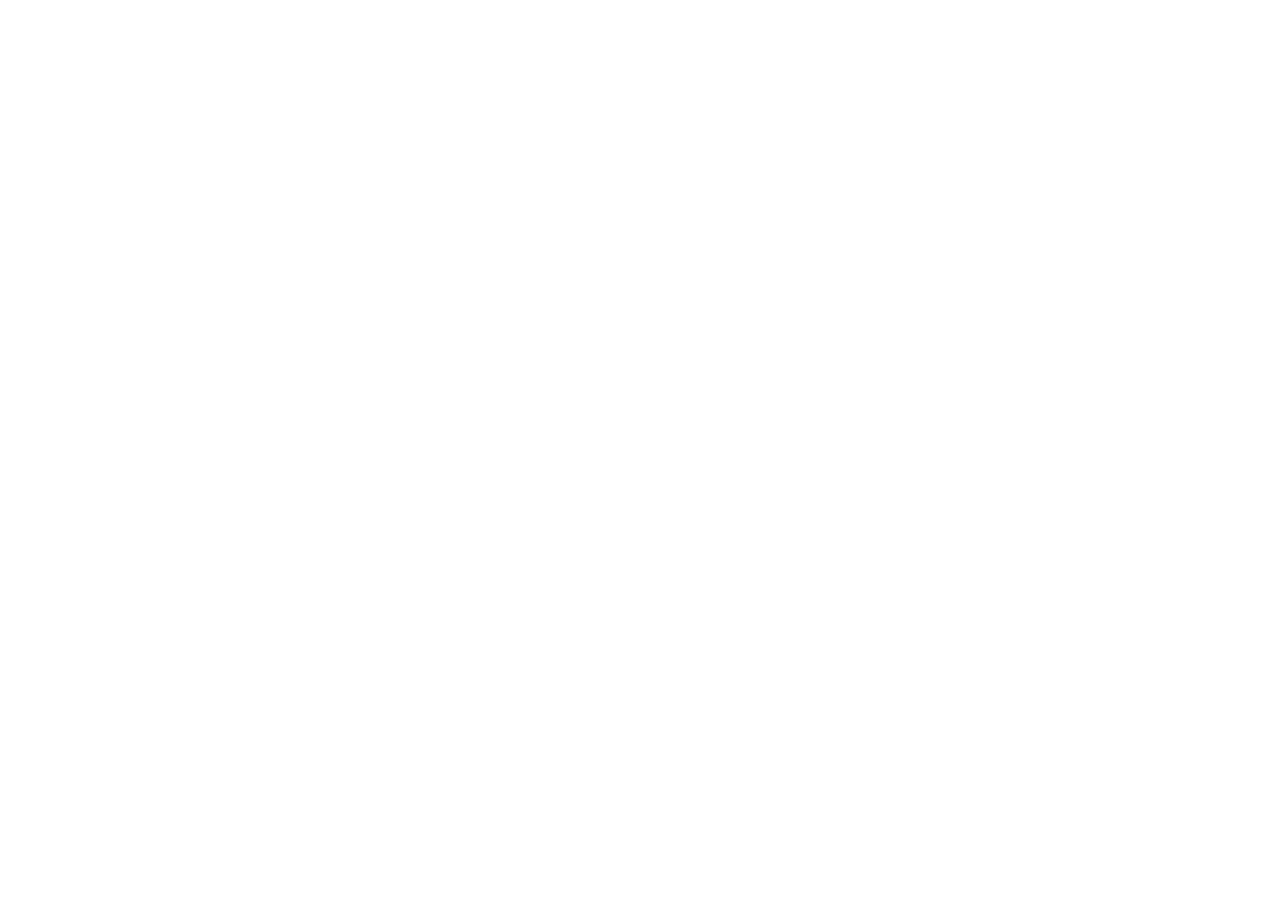
==== html/index.html @ 93bded05 "initial commit with file structure" ====
<!DOCTYPE html>
<html lang="en">
  <head>
    <!-- Required meta tags -->
    <meta charset="utf-8">
    <meta name="viewport" content="width=device-width, initial-scale=1, shrink-to-fit=no">

    <!-- Bootstrap CSS -->
    <link rel="stylesheet" href="https://maxcdn.bootstrapcdn.com/bootstrap/4.0.0/css/bootstrap.min.css" integrity="sha384-Gn5384xqQ1aoWXA+058RXPxPg6fy4IWvTNh0E263XmFcJlSAwiGgFAW/dAiS6JXm" crossorigin="anonymous">

    <!-- Custom styles for this template -->
    <link href="css/main.css" rel="stylesheet">
    <link href="https://fonts.googleapis.com/css2?family=Permanent+Marker&display=swap" rel="stylesheet">
    <link href="https://fonts.googleapis.com/css2?family=Oswald:wght@200&display=swap" rel="stylesheet">
    <link href="https://fonts.googleapis.com/css2?family=Open+Sans:ital,wght@1,300&family=Oswald:wght@200&display=swap" rel="stylesheet">
    <link href="//code.jquery.com/ui/1.12.1/themes/smoothness/jquery-ui.css" rel="stylesheet">
    

    <title> The Shamrocks! </title>
  </head>
      <body class="text-center">

        <canvas id="canvas-image-blending">
        <main role="main" class="inner cover">
        <img src="" alt="Shamrock" style="width:100%">
        </canvas>

        <h1 class="cover-heading text-light"> “Luck is what happens when preparation meets opportunity.” - Seneca </h1>

        </main>
    
      </body>

      <footer class="fixed-bottom mastfoot mt-auto">
        <div class="inner">
        <p class="text-muted">© The Shamrocks 2021 </p>
        </div>
      </footer>
    </div>

    <!-- Bootstrap core JavaScript
    ================================================== -->
    <!-- Placed at the end of the document so the pages load faster -->
    
    <script src="https://code.jquery.com/jquery-3.4.1.js"integrity="sha256-WpOohJOqMqqyKL9FccASB9O0KwACQJpFTUBLTYOVvVU="
    crossorigin="anonymous"></script>
    <script src="https://code.jquery.com/ui/1.12.1/jquery-ui.js"></script>
    <script src="https://cdnjs.cloudflare.com/ajax/libs/popper.js/1.12.9/umd/popper.min.js" integrity="sha384-ApNbgh9B+Y1QKtv3Rn7W3mgPxhU9K/ScQsAP7hUibX39j7fakFPskvXusvfa0b4Q" crossorigin="anonymous"></script>
    <script src="https://maxcdn.bootstrapcdn.com/bootstrap/4.0.0/js/bootstrap.min.js" integrity="sha384-JZR6Spejh4U02d8jOt6vLEHfe/JQGiRRSQQxSfFWpi1MquVdAyjUar5+76PVCmYl" crossorigin="anonymous"></script>    
    <script src="granim.min.js"></script>
    <script src="index.js"></script>
  </body>
</html>
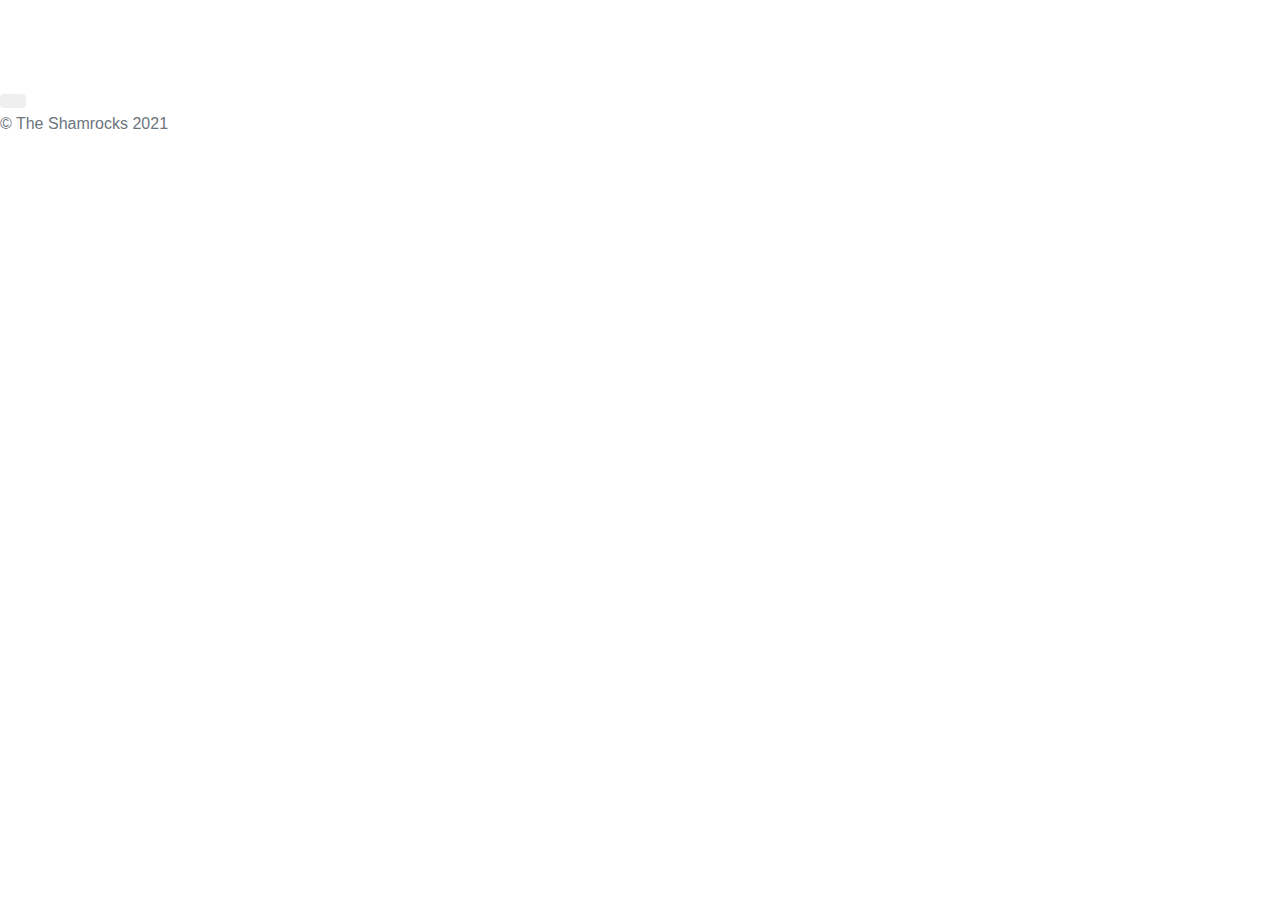
==== commit c723529b: "index html tweaks" ====
--- a/html/index.html
+++ b/html/index.html
@@ -4,44 +4,47 @@
     <!-- Required meta tags -->
     <meta charset="utf-8">
     <meta name="viewport" content="width=device-width, initial-scale=1, shrink-to-fit=no">
-
     <!-- Bootstrap CSS -->
     <link rel="stylesheet" href="https://maxcdn.bootstrapcdn.com/bootstrap/4.0.0/css/bootstrap.min.css" integrity="sha384-Gn5384xqQ1aoWXA+058RXPxPg6fy4IWvTNh0E263XmFcJlSAwiGgFAW/dAiS6JXm" crossorigin="anonymous">
-
     <!-- Custom styles for this template -->
     <link href="css/main.css" rel="stylesheet">
-    <link href="https://fonts.googleapis.com/css2?family=Permanent+Marker&display=swap" rel="stylesheet">
-    <link href="https://fonts.googleapis.com/css2?family=Oswald:wght@200&display=swap" rel="stylesheet">
-    <link href="https://fonts.googleapis.com/css2?family=Open+Sans:ital,wght@1,300&family=Oswald:wght@200&display=swap" rel="stylesheet">
     <link href="//code.jquery.com/ui/1.12.1/themes/smoothness/jquery-ui.css" rel="stylesheet">
-    
-
+    <!-- Page title-->
     <title> The Shamrocks! </title>
   </head>
-      <body class="text-center">
-
-        <canvas id="canvas-image-blending">
-        <main role="main" class="inner cover">
-        <img src="" alt="Shamrock" style="width:100%">
-        </canvas>
-
-        <h1 class="cover-heading text-light"> “Luck is what happens when preparation meets opportunity.” - Seneca </h1>
-
-        </main>
-    
-      </body>
-
-      <footer class="fixed-bottom mastfoot mt-auto">
+  
+  <body>
+    <div class="main-grid">
+      <header>
+        <img class="logo" src="" alt="">
+        <nav class="nav">
+          <a href="" class="nav_link"></a>
+          <a href="" class="nav_link"></a>
+          <a href="" class="nav_link"></a>
+          <a href="" class="nav_link"></a>
+        </nav>
+      </header>
+      <main>
+        <h1 class="title"></h1>
+        <p class="location"></p>
+        <img src="" alt="" class="primary-img">
+        <div class="secondary-imgs">
+          <img src="" alt="" class="secondary-img">
+          <img src="" alt="" class="secondary-img">
+        </div>
+        <button class="btn"></button>
+      </main>
+      <footer class="">
         <div class="inner">
         <p class="text-muted">© The Shamrocks 2021 </p>
         </div>
+        <div class="social-links">
+          <a href="" class="social-link"><img src="" alt="" class="social-img"></a>
+        </div>
       </footer>
     </div>
-
-    <!-- Bootstrap core JavaScript
-    ================================================== -->
-    <!-- Placed at the end of the document so the pages load faster -->
     
+    <!--Scripts placed at the end so the page loads faster-->
     <script src="https://code.jquery.com/jquery-3.4.1.js"integrity="sha256-WpOohJOqMqqyKL9FccASB9O0KwACQJpFTUBLTYOVvVU="
     crossorigin="anonymous"></script>
     <script src="https://code.jquery.com/ui/1.12.1/jquery-ui.js"></script>
